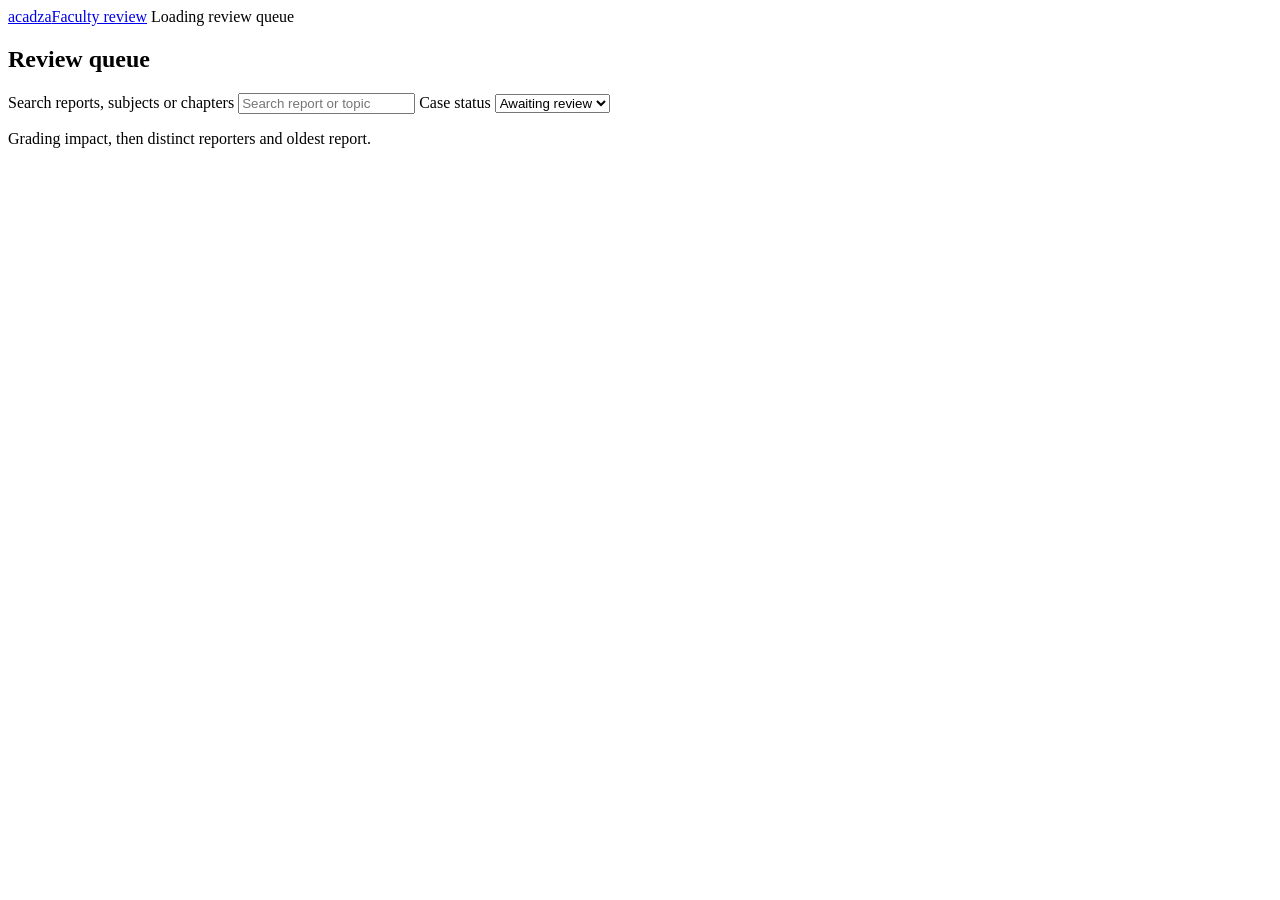
==== acadza/web/index.html @ 29fc6a15 "Build Acadza report triage and faculty review console" ====
<!doctype html>
<html lang="en">
<head>
  <meta charset="utf-8">
  <meta name="viewport" content="width=device-width,initial-scale=1">
  <title>Acadza · Faculty review</title>
  <link rel="stylesheet" href="/style.css">
  <script src="/app.js" defer></script>
</head>
<body>
  <header>
    <a class="brand" href="/">acadza<span>Faculty review</span></a>
    <span id="batch-summary">Loading review queue</span>
  </header>
  <div class="layout">
    <aside class="queue" aria-label="Question review queue">
      <h2>Review queue <span id="queue-count"></span></h2>
      <label class="sr-only" for="search">Search reports, subjects or chapters</label>
      <input type="search" id="search" placeholder="Search report or topic">
      <label class="sr-only" for="queue-filter">Case status</label>
      <select id="queue-filter">
        <option value="pending">Awaiting review</option>
        <option value="reviewed">Reviewed</option>
        <option value="all">All cases</option>
      </select>
      <p class="sort-note">Grading impact, then distinct reporters and oldest report.</p>
      <nav id="queue-list" aria-label="Cases"></nav>
    </aside>
    <main id="main">
      <div id="notice" role="status" aria-live="polite"></div>
      <div id="loading" role="status" hidden>Loading case…</div>
      <div id="case-view" hidden>
        <div class="case-heading">
          <div>
            <p id="subject" class="eyebrow"></p>
            <h1 id="case-title" tabindex="-1"></h1>
            <p id="case-meta" class="muted"></p>
          </div>
          <span id="status" class="status"></span>
        </div>
        <div class="workspace">
          <article class="card analysis">
            <div class="card-heading">
              <h2 id="verdict"></h2>
              <span id="origin"></span>
            </div>
            <p id="evidence"></p>
            <div id="other-evidence"></div>
          </article>
          <article class="card change">
            <div class="card-heading">
              <h2 id="change-title">Proposed change</h2>
              <span id="change-state"></span>
            </div>
            <p id="no-change" hidden></p>
            <div id="diffs"></div>
            <section id="editor" hidden aria-label="Faculty correction">
              <h3>Your correction</h3>
              <p class="muted">Use an exact fragment. Preview the rendered result before applying.</p>
              <div id="edit-fields"></div>
              <label for="edit-note">Reason for your correction</label>
              <textarea id="edit-note" rows="3"></textarea>
              <button id="preview" class="secondary">Preview correction</button>
              <p id="preview-state" class="muted" role="status"></p>
            </section>
          </article>
          <article class="card actions">
            <h2 id="action-title">Review the change</h2>
            <p id="action-help"></p>
            <button id="approve" class="primary">Approve change</button>
            <button id="edit" class="secondary">Edit proposed change</button>
            <button id="reject" class="reject">Reject proposal</button>
            <div id="reject-editor" hidden>
              <label for="reject-note">Review note (optional)</label>
              <textarea id="reject-note" rows="3"></textarea>
              <button id="confirm-reject" class="secondary">Confirm rejection</button>
            </div>
            <button id="reload" class="text-button">Reload latest case</button>
          </article>
          <article class="card question-card">
            <div class="card-heading">
              <h2>Question as reported</h2><span id="question-type"></span>
            </div>
            <p id="stored-answer" class="stored-answer"></p>
            <iframe id="question" title="Original question with options" sandbox></iframe>
            <details id="full-preview" hidden>
              <summary>Full question after correction</summary>
              <iframe id="candidate-question" title="Question after correction" sandbox></iframe>
            </details>
          </article>
          <article class="card replies">
            <div class="card-heading">
              <h2>Student reply preview</h2>
              <span id="reply-label"></span>
            </div>
            <label class="sr-only" for="reply-report">Report reply</label>
            <select id="reply-report"></select>
            <blockquote id="reply"></blockquote>
            <p class="muted">Saved locally with the decision. Student messaging awaits integration.</p>
          </article>
          <details class="card solution-card">
            <summary>Stored solution</summary>
            <iframe id="solution" title="Stored solution with MathML" sandbox></iframe>
            <div id="solution-preview" hidden>
              <h3>Solution after correction</h3>
              <iframe id="candidate-solution" title="Solution after correction" sandbox></iframe>
            </div>
          </details>
          <article class="card reports-card">
            <h2>Student reports <span id="report-count" class="muted"></span></h2>
            <div id="reports"></div>
          </article>
          <details class="card audit-card" id="audit-panel">
            <summary>Decision history <span id="audit-count"></span></summary>
            <div id="audit"></div>
          </details>
        </div>
      </div>
    </main>
  </div>
</body>
</html>
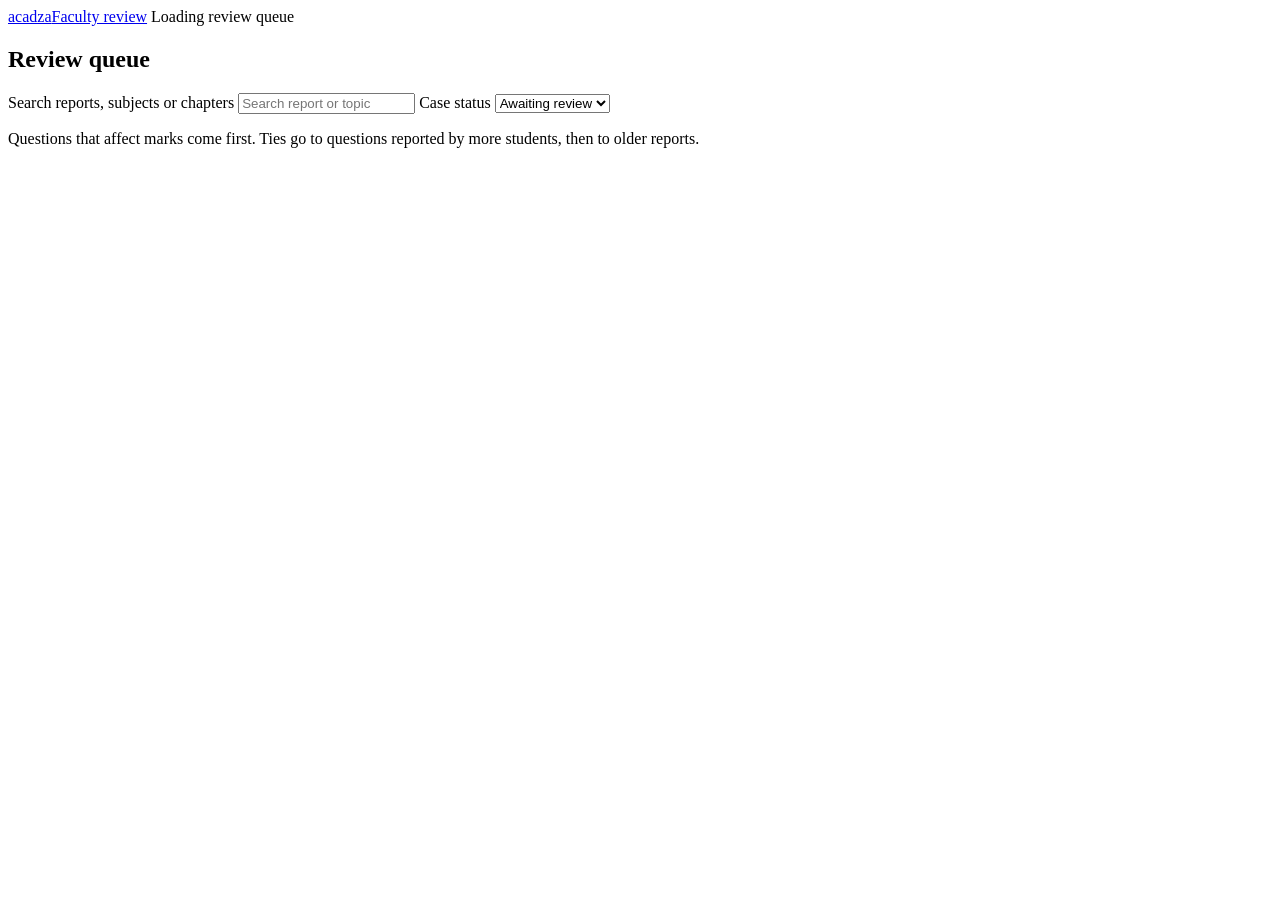
==== commit 1e5587db: "Simplify faculty review console wording" ====
--- a/acadza/web/index.html
+++ b/acadza/web/index.html
@@ -23,12 +23,12 @@
         <option value="reviewed">Reviewed</option>
         <option value="all">All cases</option>
       </select>
-      <p class="sort-note">Grading impact, then distinct reporters and oldest report.</p>
+      <p class="sort-note">Questions that affect marks come first. Ties go to questions reported by more students, then to older reports.</p>
       <nav id="queue-list" aria-label="Cases"></nav>
     </aside>
     <main id="main">
       <div id="notice" role="status" aria-live="polite"></div>
-      <div id="loading" role="status" hidden>Loading case…</div>
+      <div id="loading" role="status" hidden>Loading question…</div>
       <div id="case-view" hidden>
         <div class="case-heading">
           <div>
@@ -56,9 +56,9 @@
             <div id="diffs"></div>
             <section id="editor" hidden aria-label="Faculty correction">
               <h3>Your correction</h3>
-              <p class="muted">Use an exact fragment. Preview the rendered result before applying.</p>
+              <p class="muted">Enter the exact text or answer you want to change, then preview your correction.</p>
               <div id="edit-fields"></div>
-              <label for="edit-note">Reason for your correction</label>
+              <label for="edit-note">Why are you making this change?</label>
               <textarea id="edit-note" rows="3"></textarea>
               <button id="preview" class="secondary">Preview correction</button>
               <p id="preview-state" class="muted" role="status"></p>
@@ -75,7 +75,7 @@
               <textarea id="reject-note" rows="3"></textarea>
               <button id="confirm-reject" class="secondary">Confirm rejection</button>
             </div>
-            <button id="reload" class="text-button">Reload latest case</button>
+            <button id="reload" class="text-button">Reload question</button>
           </article>
           <article class="card question-card">
             <div class="card-heading">
@@ -83,6 +83,11 @@
             </div>
             <p id="stored-answer" class="stored-answer"></p>
             <iframe id="question" title="Original question with options" sandbox></iframe>
+            <button id="check-answer" class="gemini-check" type="button" aria-controls="gemini-answer">
+              <span class="gemini-icon" aria-hidden="true">✦</span>
+              <span id="check-label">Check answer with Gemini</span>
+            </button>
+            <div id="gemini-answer" role="status" aria-live="polite"></div>
             <details id="full-preview" hidden>
               <summary>Full question after correction</summary>
               <iframe id="candidate-question" title="Question after correction" sandbox></iframe>
@@ -93,14 +98,14 @@
               <h2>Student reply preview</h2>
               <span id="reply-label"></span>
             </div>
-            <label class="sr-only" for="reply-report">Report reply</label>
+            <label class="sr-only" for="reply-report">Choose a student report</label>
             <select id="reply-report"></select>
             <blockquote id="reply"></blockquote>
-            <p class="muted">Saved locally with the decision. Student messaging awaits integration.</p>
+            <p class="muted">Your decision saves this reply. Students won’t receive a message in this demo.</p>
           </article>
           <details class="card solution-card">
-            <summary>Stored solution</summary>
-            <iframe id="solution" title="Stored solution with MathML" sandbox></iframe>
+            <summary>Original solution</summary>
+            <iframe id="solution" title="Original solution with MathML" sandbox></iframe>
             <div id="solution-preview" hidden>
               <h3>Solution after correction</h3>
               <iframe id="candidate-solution" title="Solution after correction" sandbox></iframe>
